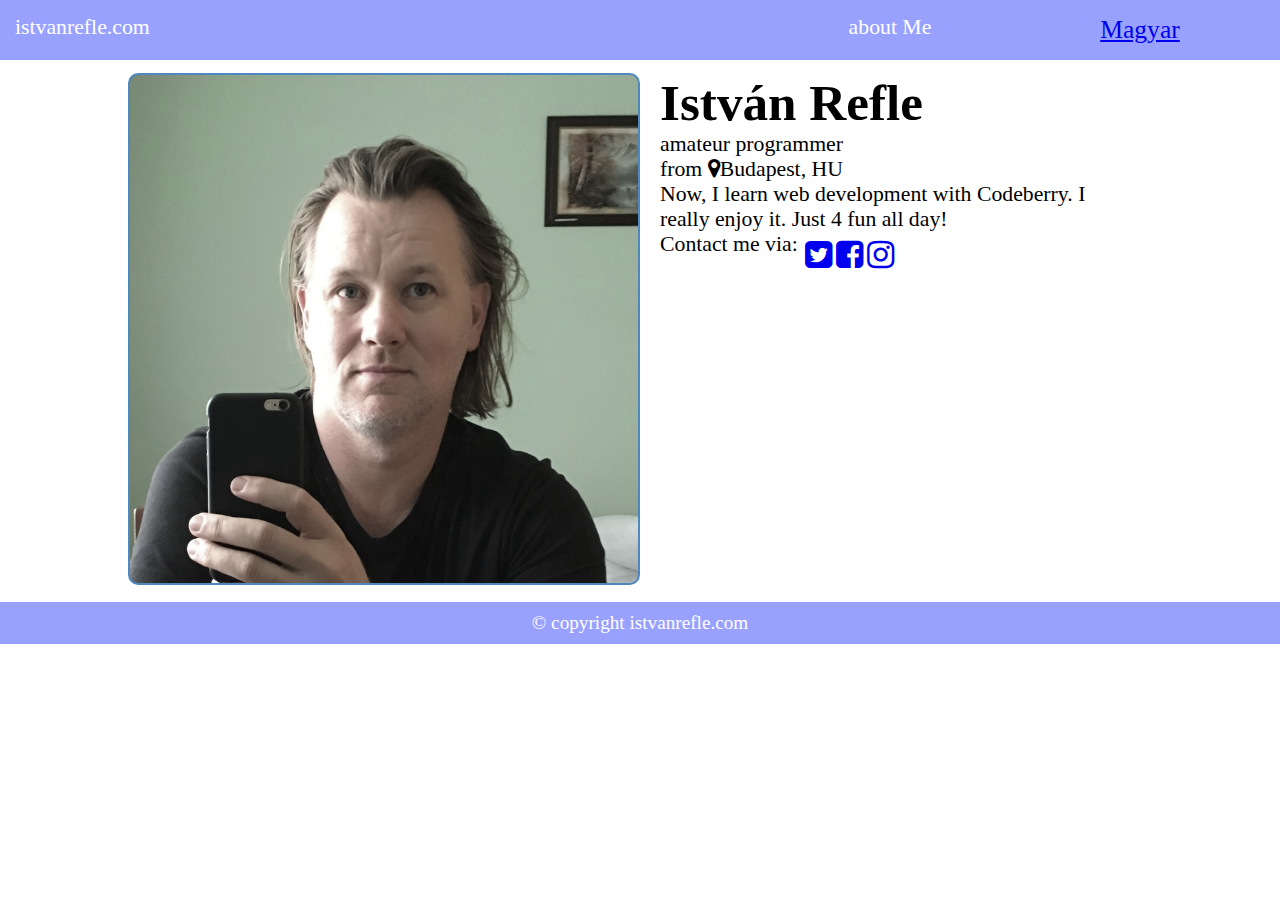
==== index-en.html @ cf0c5642 "your-commit-message" ====
<!DOCTYPE html>
<html lang="en">
<head>
	<meta name="viewport" content="width=device-width, initial-scale=1.0">
	
	<link rel="stylesheet" type="text/css" href="main.css">
	
	<link href="https://fonts.googleapis.com/css?family=Crimson+Text|Julius+Sans+One" rel="stylesheet">
	
	<link href="https://maxcdn.bootstrapcdn.com/font-awesome/4.7.0/css/font-awesome.min.css" rel="stylesheet">

</head>
	
<body>

<div class="menu">
	<div>
		<p class="backhome">istvanrefle.com</p>
	</div>
	<div>
		<p class="aboutme">about Me</p>
	</div>
	<div>
		<span class="langchooser" title="go Hungarian"><a lang="hu" href="index-hu.html">Magyar</a></span>
	</div>	
</div>

<div class="main">
	<div class="profile-image">
		<a target="_self" href="index-me-en.html">
			<img class="img-me" src="assets/me1-small.jpg" alt="More about Me">
		</a>
  </div>

	<div class="about">
		<h1> István Refle </h1>
		<p class="job"> amateur programmer <p>
		<p class="location">from <i class="fa fa-map-marker"></i>Budapest, HU</p>
		<p class="memo">Now, I learn web development with Codeberry. I really enjoy it. Just 4 fun all day! </p>
		<div class="links">
			<div class="links-header">
				<p>Contact me via:</p>
			</div>
			<div class="links-data">
				<ul>
					<li><a href="https://www.twitter.com/#irefle" title="Twitter" class="social-icon"><i class="fa fa-2x fa-twitter-square"></i></a></li>
					<li><a href="https://www.facebook.com/#istvanrefle" title="Facebook" class="social-icon"><i class="fa fa-2x fa-facebook-square"></i></a></li>
					<li><a href="https://www.instagram.com/#istvanrefle" title="Instagram" class="social-icon"><i class="fa fa-2x fa-instagram"></i></a></li>
				</ul>
			</div>
		</div>
	</div>
</div>

<div class=copyright>© copyright istvanrefle.com</div>

</body>
</html>
---- main.css ----
* {
  box-sizing: border-box;
	margin: 0;
	padding: 0;
	
}

.body{
	font-family:Verdana;
	color:darkgray;
}

.menu{
	background-color:hsla(235, 100%, 50%, 0.4);
	padding:15px;
	text-align:left;
	font-size: 2vw;
	color: white;
	overflow:auto;
}

.backhome {
	float: left;
	width:60%;
}

.aboutme {
	float: left;
	width: 20%;
	text-align: center;
	
}

.langchooser {
	float: left;
	width: 20%;
	text-align: center;
}

.langchooser.hover {
	border: 1px solid red;
}

.main{
	overflow:auto;
	margin-top: 1vw;
	width: 80%;
	margin-left: auto;
	margin-right: auto;
}

.profile-image{
	float: left;
  width: 50%;
  padding: 0 auto;
}

.img-me {
	width: 100%;
  border-radius: 2%;
  padding: 2px;
  background-color: #1E90FF;
  transition: all 0.2s ease-in-out;
  filter: grayscale(50%);
}

.img-me:hover {
  transform: scale(1.00);
	padding: 3px;
  filter: grayscale(10%);
}

.about {
	float: left;
	width: 50%;
	padding: 0 20px;
}

h1{font-size: 4vw;}
p{font-size: 1.7vw;}

.links-header{
	float: left;
	width:auto;	
}

ul {
	float: left;
	width:auto;
	list-style-type: none;
	padding: 0px;
	margin: 7px;
}
li {
  display: inline;
}

.copyright{
	background-color:hsla(235, 100%, 50%, 0.4);
	text-align:center;
	font-size: 1.5vw;
	color: white;
	padding:10px;
	margin-top:1vw;
}

@media only screen and (max-width:600px) {

	.profile-image, .about {
		width: 100%;
	}
	.about {
		text-align: center;
	}
	.links-header {
		width:50%;
		text-align: right;
	}
	.img-me {
		width: 80%;
		margin-left: 10%;
	}
	
	h1{font-size: 6vw;}
	p{font-size: 2.5vw;}
}

@media only screen and (min-width:1024px) {
	.body {
		width:1024px;
	}
}
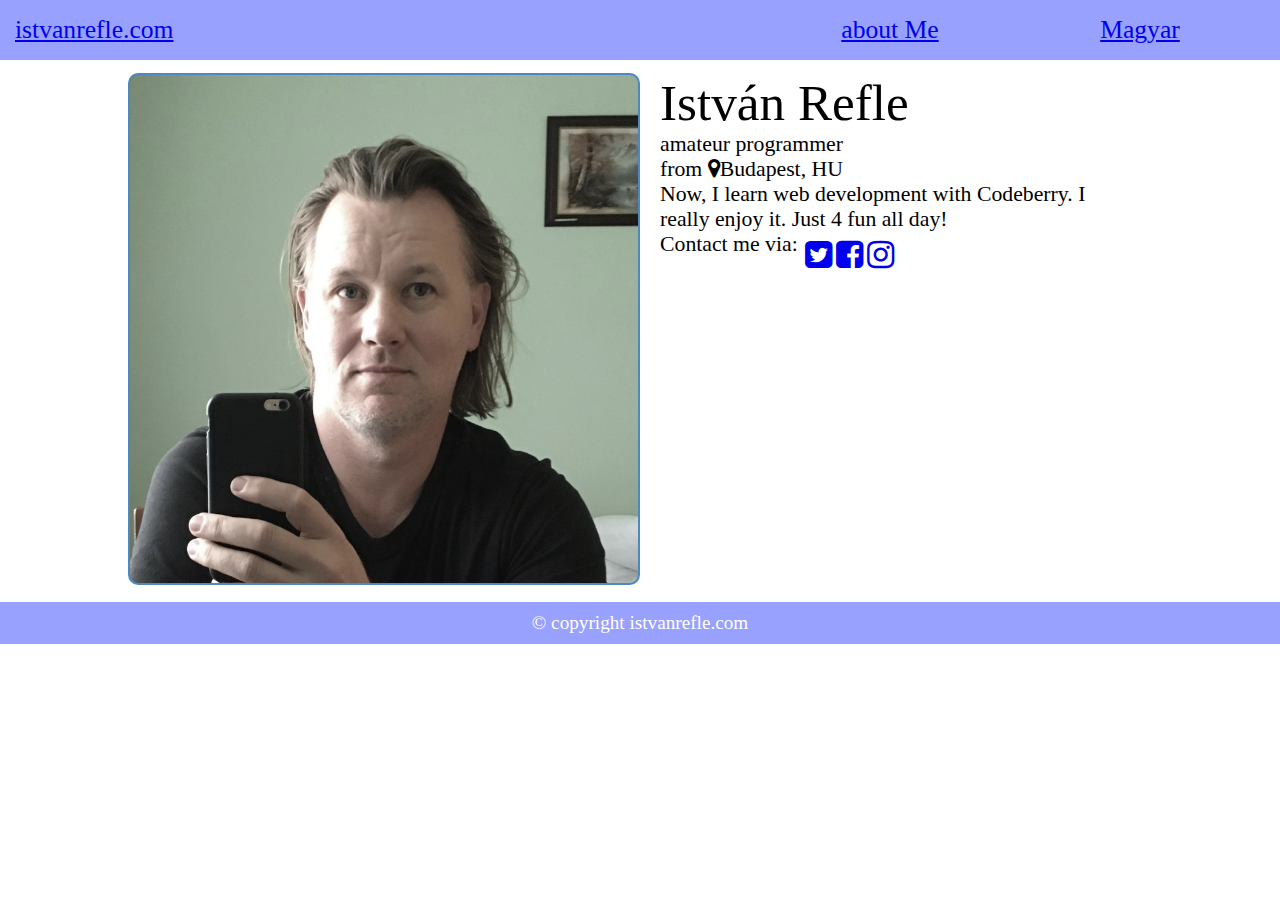
==== commit ee1a8283: "your-commit-message" ====
--- a/index-en.html
+++ b/index-en.html
@@ -14,14 +14,14 @@
 <body>
 
 <div class="menu">
-	<div>
-		<p class="backhome">istvanrefle.com</p>
+	<div class="backhome">
+		<span title="back Home"><a href="index-en.html">istvanrefle.com</a></span>
 	</div>
-	<div>
-		<p class="aboutme">about Me</p>
+	<div class="aboutme">
+		<span title="about Me"><a href="index-me-en.html">about Me</a></span>
 	</div>
-	<div>
-		<span class="langchooser" title="go Hungarian"><a lang="hu" href="index-hu.html">Magyar</a></span>
+	<div class="langchooser">
+		<span title="to Hungarian"><a lang="hu" href="index.html">Magyar</a></span>
 	</div>	
 </div>
 
--- a/main.css
+++ b/main.css
@@ -1,8 +1,35 @@
+/* ==== A SIMPLE CSS RESET FROM ERIC MEYER ==== */
+
+html, body, div, span, applet, object, iframe,
+h1, h2, h3, h4, h5, h6, p, blockquote, pre,
+a, abbr, acronym, address, big, cite, code,
+del, dfn, em, img, ins, kbd, q, s, samp,
+small, strike, strong, sub, sup, tt, var,
+b, u, i, center,
+dl, dt, dd, ol, ul, li,
+fieldset, form, label, legend,
+table, caption, tbody, tfoot, thead, tr, th, td,
+article, aside, canvas, details, embed,
+figure, figcaption, footer, header, hgroup,
+menu, nav, output, ruby, section, summary,
+time, mark, audio, video {
+	margin: 0;
+	padding: 0;
+	border: 0;
+	font-size: 100%;
+	font: inherit;
+	vertical-align: baseline;
+}
+/* HTML5 display-role reset for older browsers */
+article, aside, details, figcaption, figure,
+footer, header, hgroup, menu, nav, section {
+	display: block;
+}
+
 * {
   box-sizing: border-box;
 	margin: 0;
 	padding: 0;
-	
 }
 
 .body{
@@ -67,7 +94,7 @@
 .img-me:hover {
   transform: scale(1.00);
 	padding: 3px;
-  filter: grayscale(10%);
+  filter: grayscale(20%);
 }
 
 .about {
@@ -123,10 +150,15 @@
 	
 	h1{font-size: 6vw;}
 	p{font-size: 2.5vw;}
+	
+	.menu, .backhome, .aboutme, .langchooser {
+		width: 100%;
+		margin: 1px;
+	}
 }
 
 @media only screen and (min-width:1024px) {
 	.body {
-		width:1024px;
+		width:800px;
 	}
 }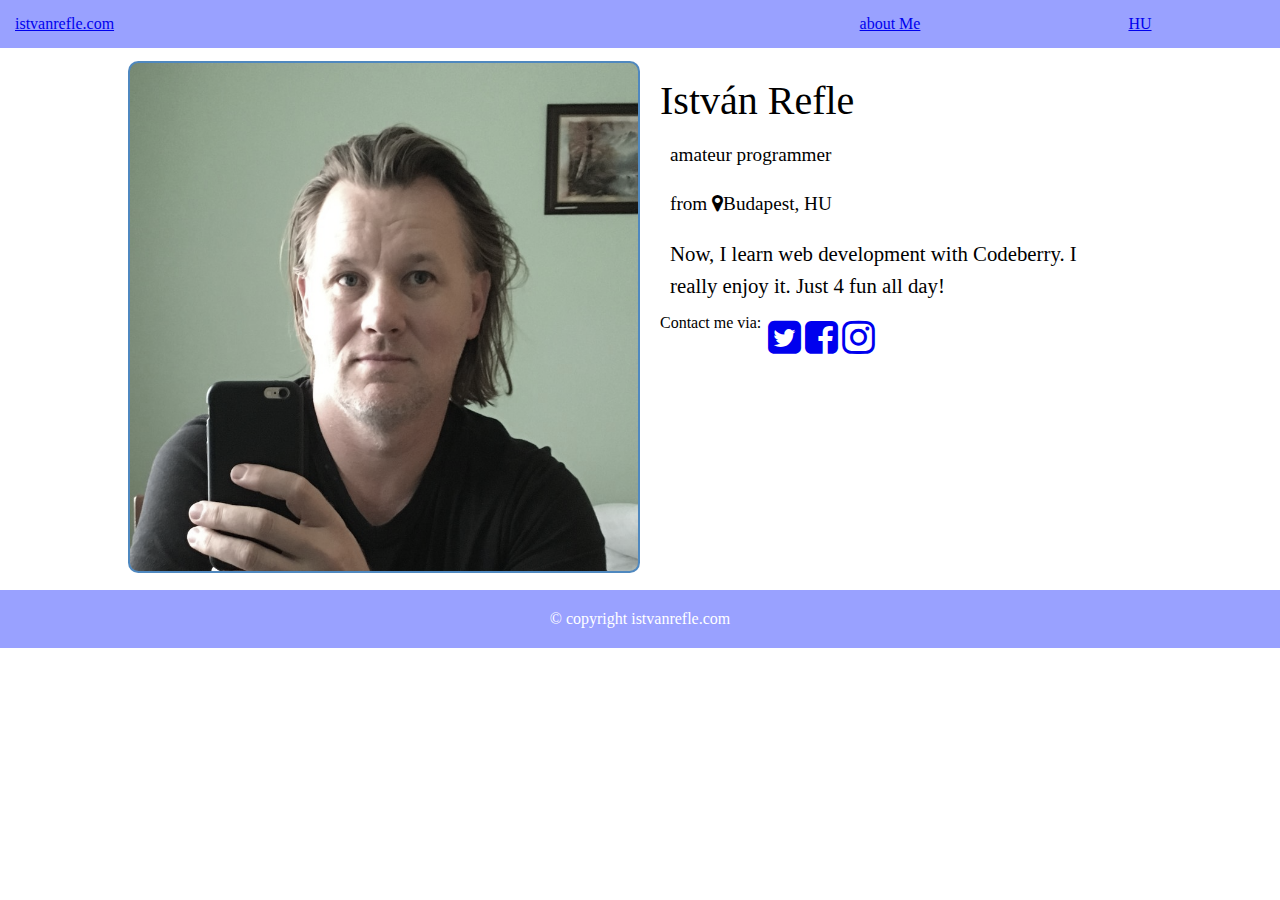
==== commit a2ee9100: "your-commit-message" ====
--- a/index-en.html
+++ b/index-en.html
@@ -21,7 +21,7 @@
 		<span title="about Me"><a href="index-me-en.html">about Me</a></span>
 	</div>
 	<div class="langchooser">
-		<span title="to Hungarian"><a lang="hu" href="index.html">Magyar</a></span>
+		<span title="to Hungarian"><a lang="hu" href="index.html">HU</a></span>
 	</div>	
 </div>
 
--- a/main.css
+++ b/main.css
@@ -37,11 +37,19 @@
 	color:darkgray;
 }
 
+h1{font-size: 2.5rem;}
+li{font-size: 1.2rem;}
+.menu{font-size: 1.5rem;}
+
+.job{padding: 10px; font-size: 1.2rem;}
+.location{padding: 10px; font-size: 1.2rem;}
+.memo{padding: 10px; font-size: 1.3rem;}
+
 .menu{
 	background-color:hsla(235, 100%, 50%, 0.4);
 	padding:15px;
 	text-align:left;
-	font-size: 2vw;
+	font-size: 1rem;
 	color: white;
 	overflow:auto;
 }
@@ -55,7 +63,6 @@
 	float: left;
 	width: 20%;
 	text-align: center;
-	
 }
 
 .langchooser {
@@ -100,11 +107,10 @@
 .about {
 	float: left;
 	width: 50%;
-	padding: 0 20px;
+	margin: 10px auto;
+	padding: 0px 20px;
+	line-height: 1.5;
 }
-
-h1{font-size: 4vw;}
-p{font-size: 1.7vw;}
 
 .links-header{
 	float: left;
@@ -120,24 +126,36 @@
 }
 li {
   display: inline;
+	vertical-align: middle;
 }
 
 .copyright{
 	background-color:hsla(235, 100%, 50%, 0.4);
 	text-align:center;
-	font-size: 1.5vw;
+	font-size: 1rem;
 	color: white;
-	padding:10px;
+	padding: 20px;
 	margin-top:1vw;
+	//*position: absolute; bottom: 0; width:100%;*//
 }
 
-@media only screen and (max-width:600px) {
+@media only screen and (max-width:1024px) {
 
-	.profile-image, .about {
+	.menu, .backhome, .aboutme, .langchooser {
 		width: 100%;
+	}
+
+	.langchooser{
+		text-align: right;
+		}
+	
+	.profile-image {
+		margin-left: 20%;
+		width: 60%;
 	}
 	.about {
 		text-align: center;
+		width: 100%;
 	}
 	.links-header {
 		width:50%;
@@ -148,17 +166,26 @@
 		margin-left: 10%;
 	}
 	
-	h1{font-size: 6vw;}
-	p{font-size: 2.5vw;}
+	h1{font-size: 2.5rem;}
+	li{font-size: 1.2rem;}
+	.menu{font-size: 1.0rem;}
+
+	.job{padding: 10px; font-size: 1.2rem;}
+	.location{padding: 10px; font-size: 1.2rem;}
+	.memo{padding: 10px; font-size: 1.3rem;}
 	
-	.menu, .backhome, .aboutme, .langchooser {
-		width: 100%;
-		margin: 1px;
-	}
 }
 
-@media only screen and (min-width:1024px) {
-	.body {
-		width:800px;
+@media only screen and (max-width:1024px) {
+
+	.main {
+		width:100%;
+	}
+	
+}
+
+@media only screen and (min-width:1440px) {
+	.main {
+		width:50%;
 	}
 }